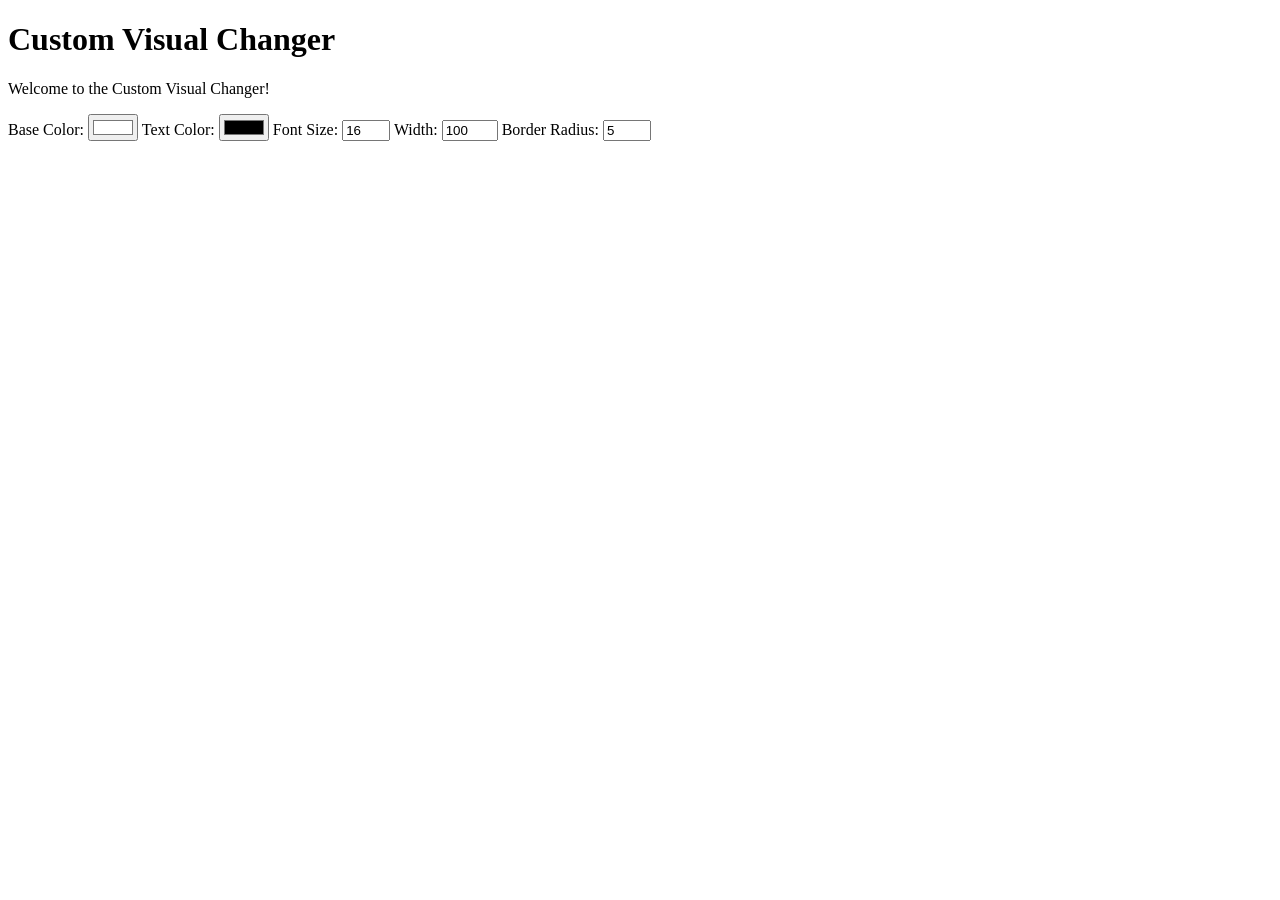
==== CustomVisualChanger/index.html @ c0350ce8 "Add border radius input for Custom Visual Changer" ====
<!DOCTYPE html>
<html lang="en">
<head>
    <meta charset="UTF-8">
    <meta name="viewport" content="width=device-width, initial-scale=1.0">
    <title>Custom Visual Changer</title>
    <link rel="stylesheet" href="style.css">
</head>
<body>

    <div>
        <h1>Custom Visual Changer</h1>
        <p>Welcome to the Custom Visual Changer!</p>

        <div class="css-controller">

            <label for="base-color">Base Color:</label>
            <input type="color" id="base-color" name="base-color" value="#ffffff">

            <label for="text-color">Text Color:</label>
            <input type="color" id="text-color" name="text-color" value="#000000">

            <label for="font-size">Font Size:</label>
            <input type="number" id="font-size" name="font-size" value="16" min="8" max="72">

            <label for="width">Width:</label>
            <input type="number" id="width" name="width" value="100" min="1" max="100" data-sizing="%">

            <label for="border-radius">Border Radius:</label>
            <input type="number" id="border-radius" name="border-radius" value="5" min="0" max="50" data-sizing="px">
        </div>
    </div>

    <script src="index.js"></script>
</body>
</html>
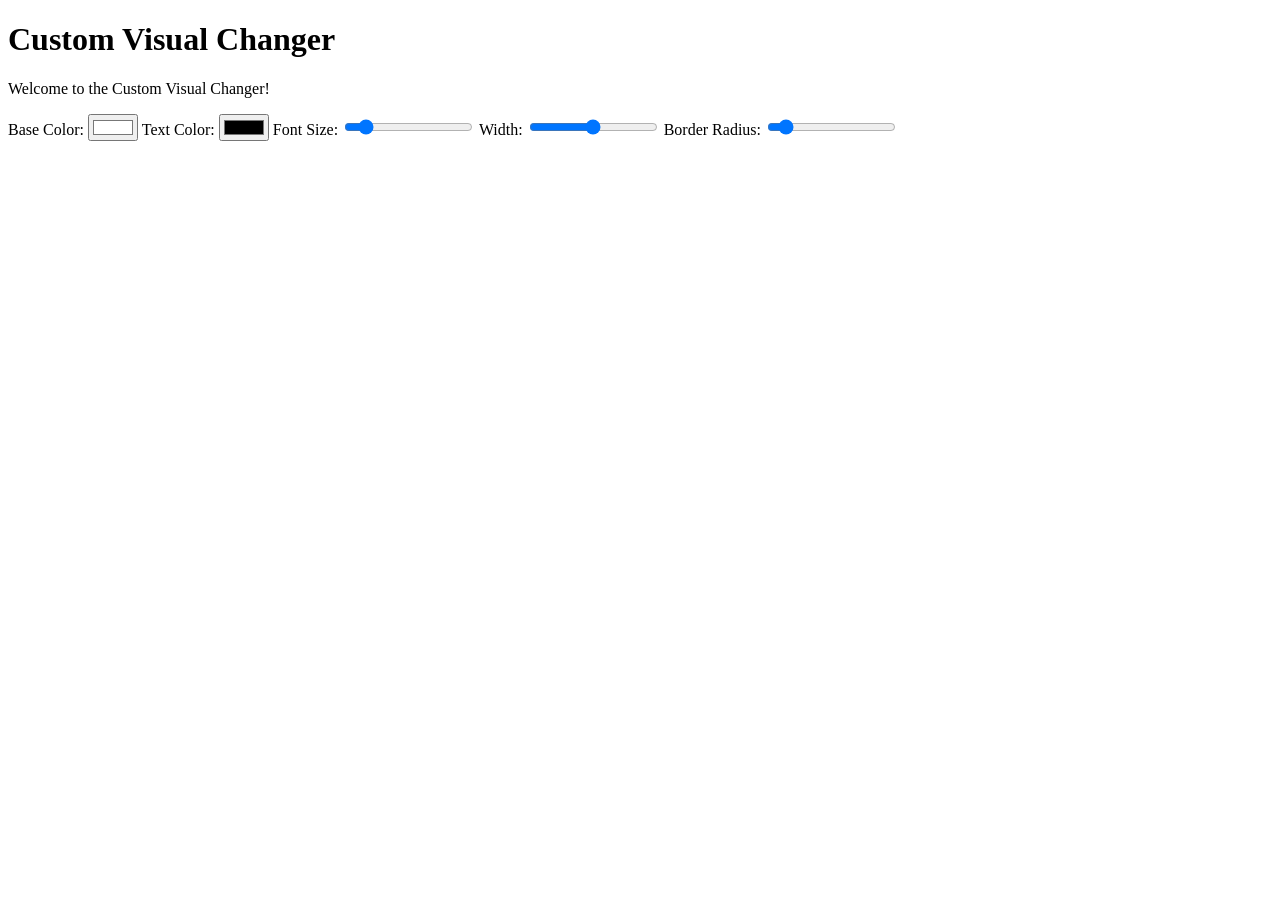
==== commit dcea082d: "Change input types for font size, width, and border radius to range sliders in Custom Visual Changer" ====
--- a/CustomVisualChanger/index.html
+++ b/CustomVisualChanger/index.html
@@ -21,13 +21,13 @@
             <input type="color" id="text-color" name="text-color" value="#000000">
 
             <label for="font-size">Font Size:</label>
-            <input type="number" id="font-size" name="font-size" value="16" min="8" max="72">
+            <input type="range" id="font-size" name="font-size" value="16" min="8" max="72">
 
             <label for="width">Width:</label>
-            <input type="number" id="width" name="width" value="100" min="1" max="100" data-sizing="%">
+            <input type="range" id="width" name="width" value="50" min="1" max="100" data-sizing="%">
 
             <label for="border-radius">Border Radius:</label>
-            <input type="number" id="border-radius" name="border-radius" value="5" min="0" max="50" data-sizing="px">
+            <input type="range" id="border-radius" name="border-radius" value="5" min="0" max="50" data-sizing="px">
         </div>
     </div>
 
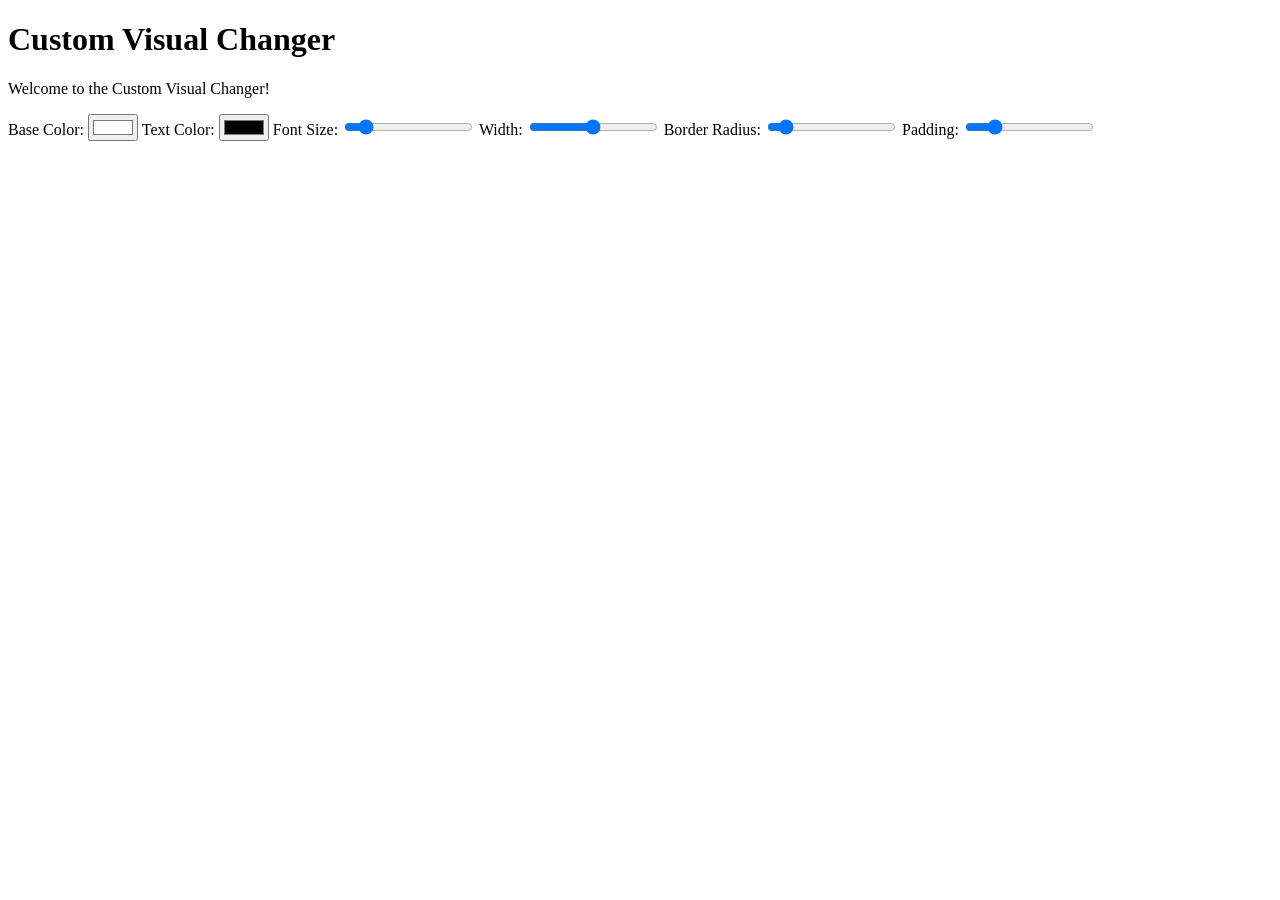
==== commit 9e07bf7d: "Add padding input for Custom Visual Changer" ====
--- a/CustomVisualChanger/index.html
+++ b/CustomVisualChanger/index.html
@@ -28,6 +28,9 @@
 
             <label for="border-radius">Border Radius:</label>
             <input type="range" id="border-radius" name="border-radius" value="5" min="0" max="50" data-sizing="px">
+
+            <label for="padding">Padding:</label>
+            <input type="range" id="padding" name="padding" value="10" min="0" max="50" data-sizing="px">
         </div>
     </div>
 
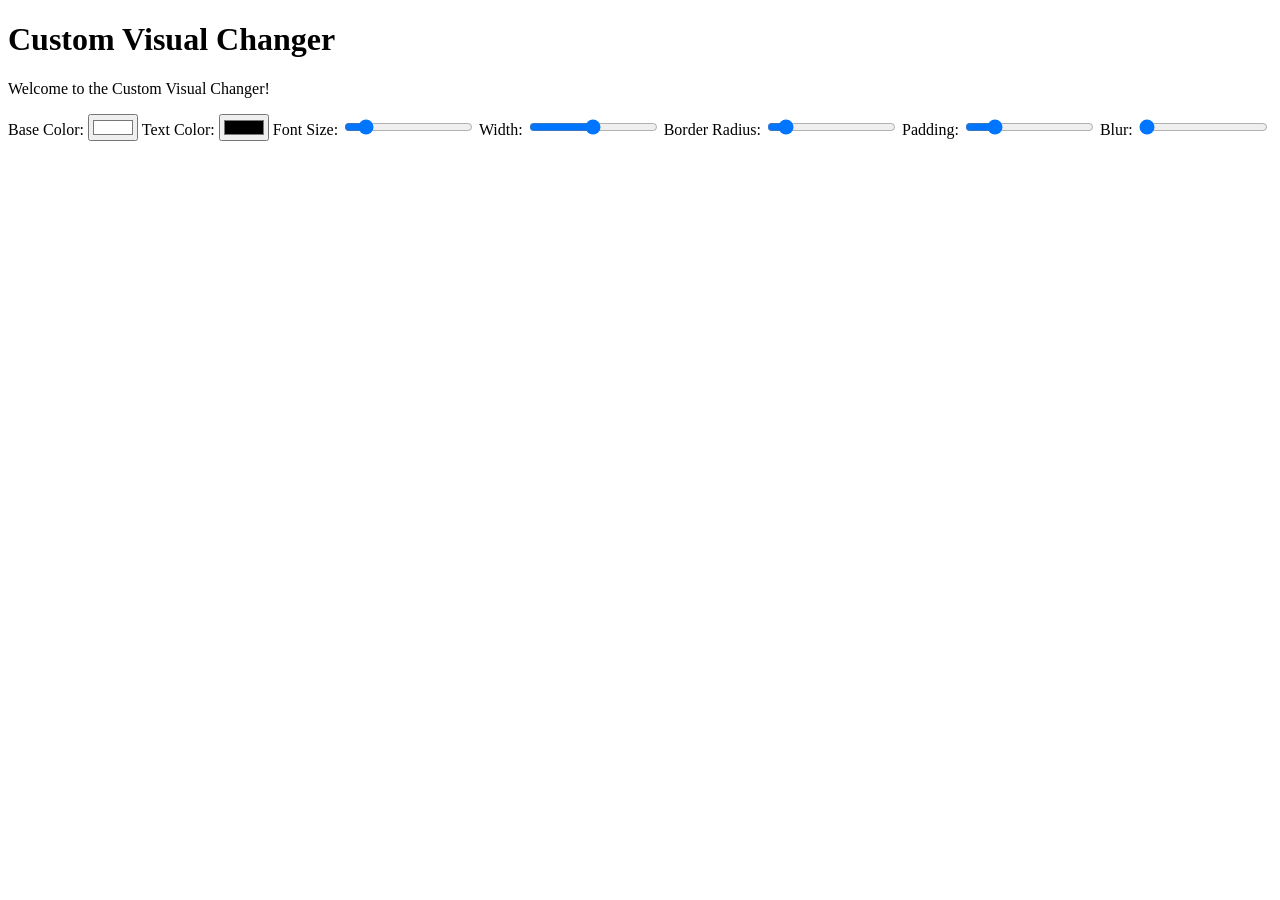
==== commit 74eb2bc6: "Add blur input for Custom Visual Changer" ====
--- a/CustomVisualChanger/index.html
+++ b/CustomVisualChanger/index.html
@@ -31,6 +31,9 @@
 
             <label for="padding">Padding:</label>
             <input type="range" id="padding" name="padding" value="10" min="0" max="50" data-sizing="px">
+
+            <label for="blur">Blur:</label>
+            <input type="range" id="blur" name="blur" value="0" min="0" max="20" data-sizing="px">
         </div>
     </div>
 
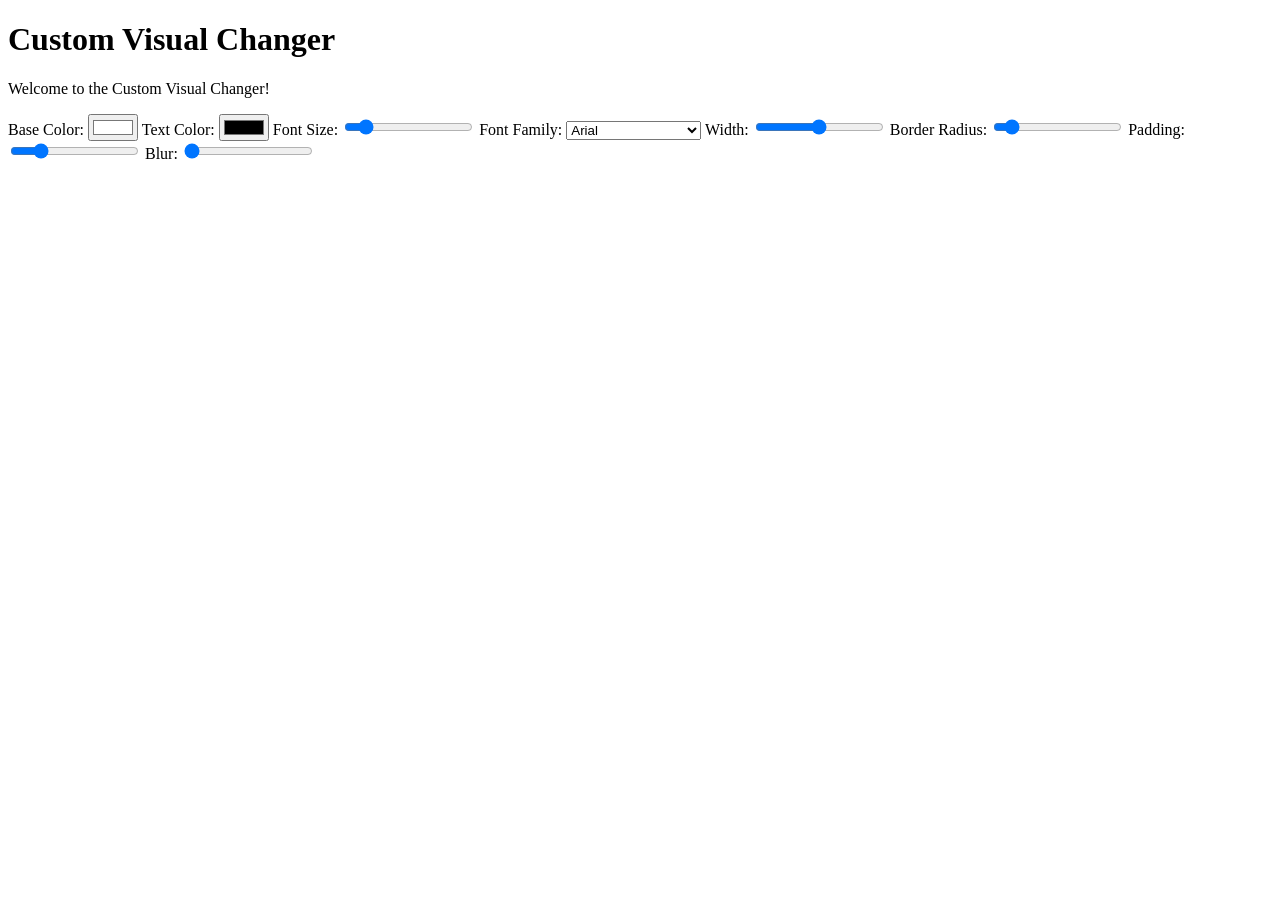
==== commit 89833f1a: "Add font family selection to Custom Visual Changer" ====
--- a/CustomVisualChanger/index.html
+++ b/CustomVisualChanger/index.html
@@ -23,6 +23,13 @@
             <label for="font-size">Font Size:</label>
             <input type="range" id="font-size" name="font-size" value="16" min="8" max="72">
 
+            <label for="font-family">Font Family:</label>
+            <select id="font-family" name="font-family">
+                <option value="Arial, sans-serif">Arial</option>
+                <option value="Georgia, serif">Georgia</option>
+                <option value="Times New Roman, serif">Times New Roman</option>
+            </select>
+
             <label for="width">Width:</label>
             <input type="range" id="width" name="width" value="50" min="1" max="100" data-sizing="%">
 
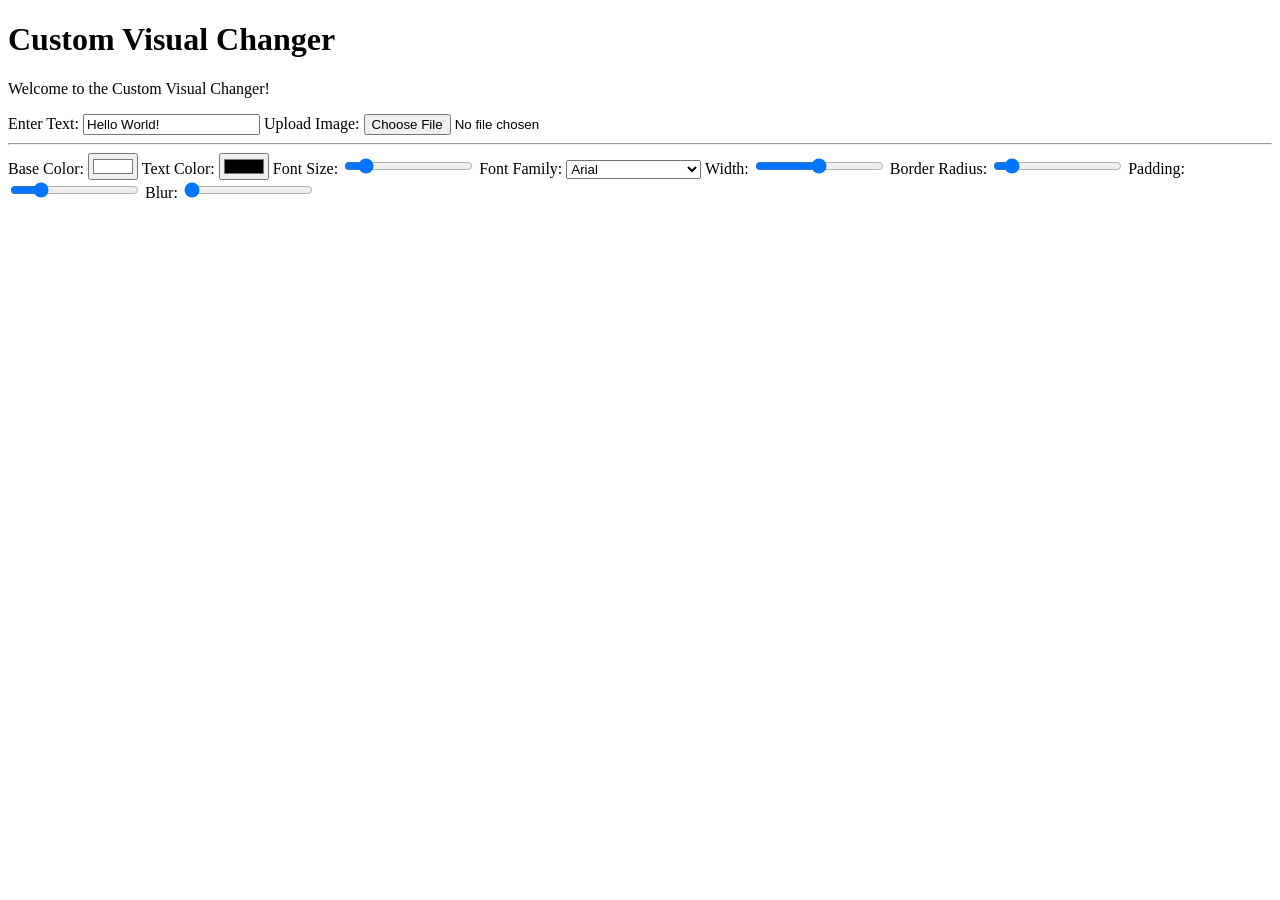
==== commit a2dc378a: "Add image upload functionality to Custom Visual Changer" ====
--- a/CustomVisualChanger/index.html
+++ b/CustomVisualChanger/index.html
@@ -14,6 +14,16 @@
 
         <div class="css-controller">
 
+            <div class="control-group">
+                <label for="custom-text">Enter Text:</label>
+                <input type="text" id="custom-text" placeholder="Type something here..." value="Hello World!">
+
+                <label for="image-upload">Upload Image:</label>
+                <input type="file" id="image-upload" accept="image/*">
+            </div>
+
+            <hr>
+            
             <label for="base-color">Base Color:</label>
             <input type="color" id="base-color" name="base-color" value="#ffffff">
 
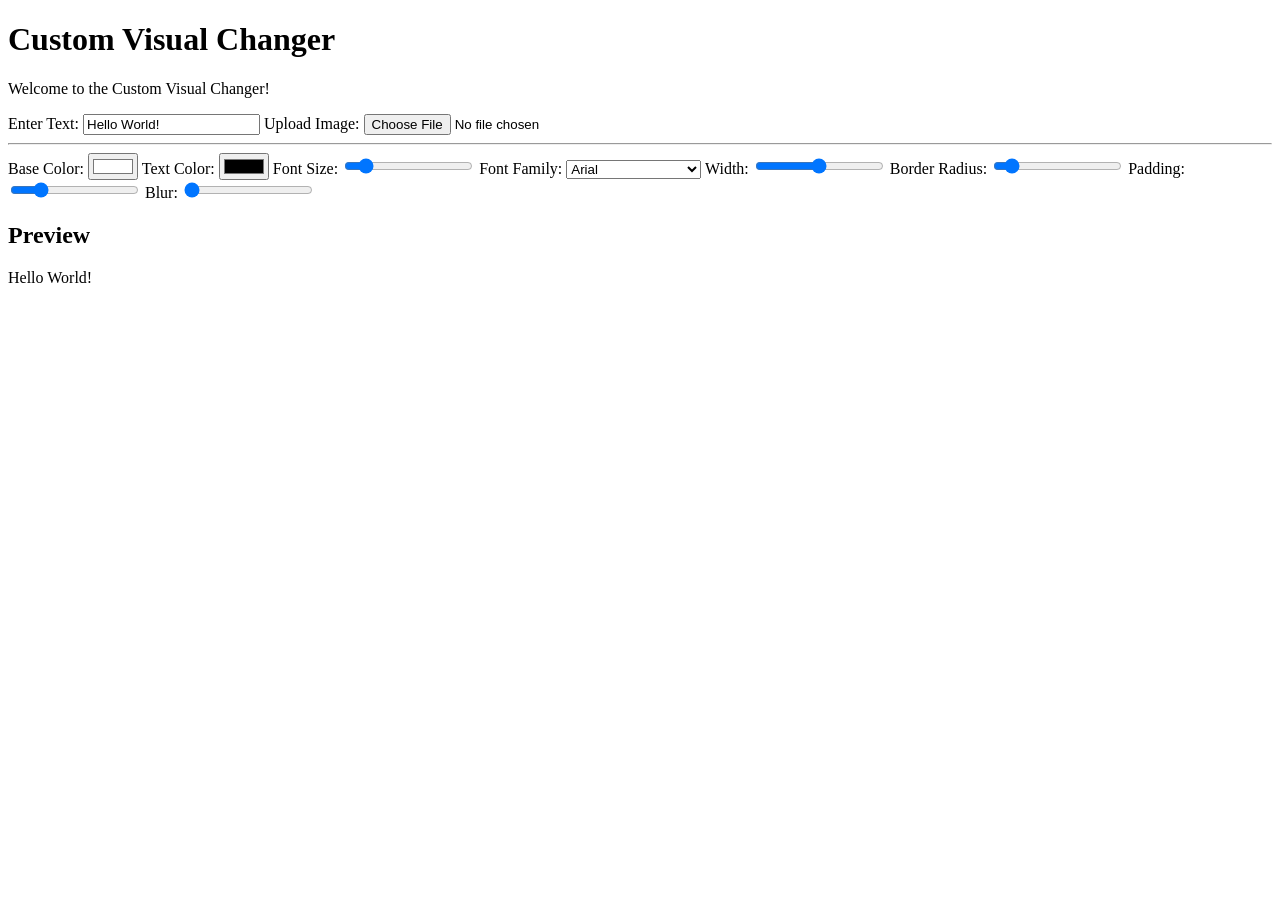
==== commit 7b1a3956: "Add preview text to Custom Visual Changer" ====
--- a/CustomVisualChanger/index.html
+++ b/CustomVisualChanger/index.html
@@ -23,7 +23,7 @@
             </div>
 
             <hr>
-            
+
             <label for="base-color">Base Color:</label>
             <input type="color" id="base-color" name="base-color" value="#ffffff">
 
@@ -52,6 +52,12 @@
             <label for="blur">Blur:</label>
             <input type="range" id="blur" name="blur" value="0" min="0" max="20" data-sizing="px">
         </div>
+
+        <h2>Preview</h2>
+        <div class="preview-card" id="preview-card">
+            <img id="preview-image" src="" alt="Uploaded Preview" style="display: none;">
+            <p id="preview-text">Hello World!</p>
+        </div>
     </div>
 
     <script src="index.js"></script>
